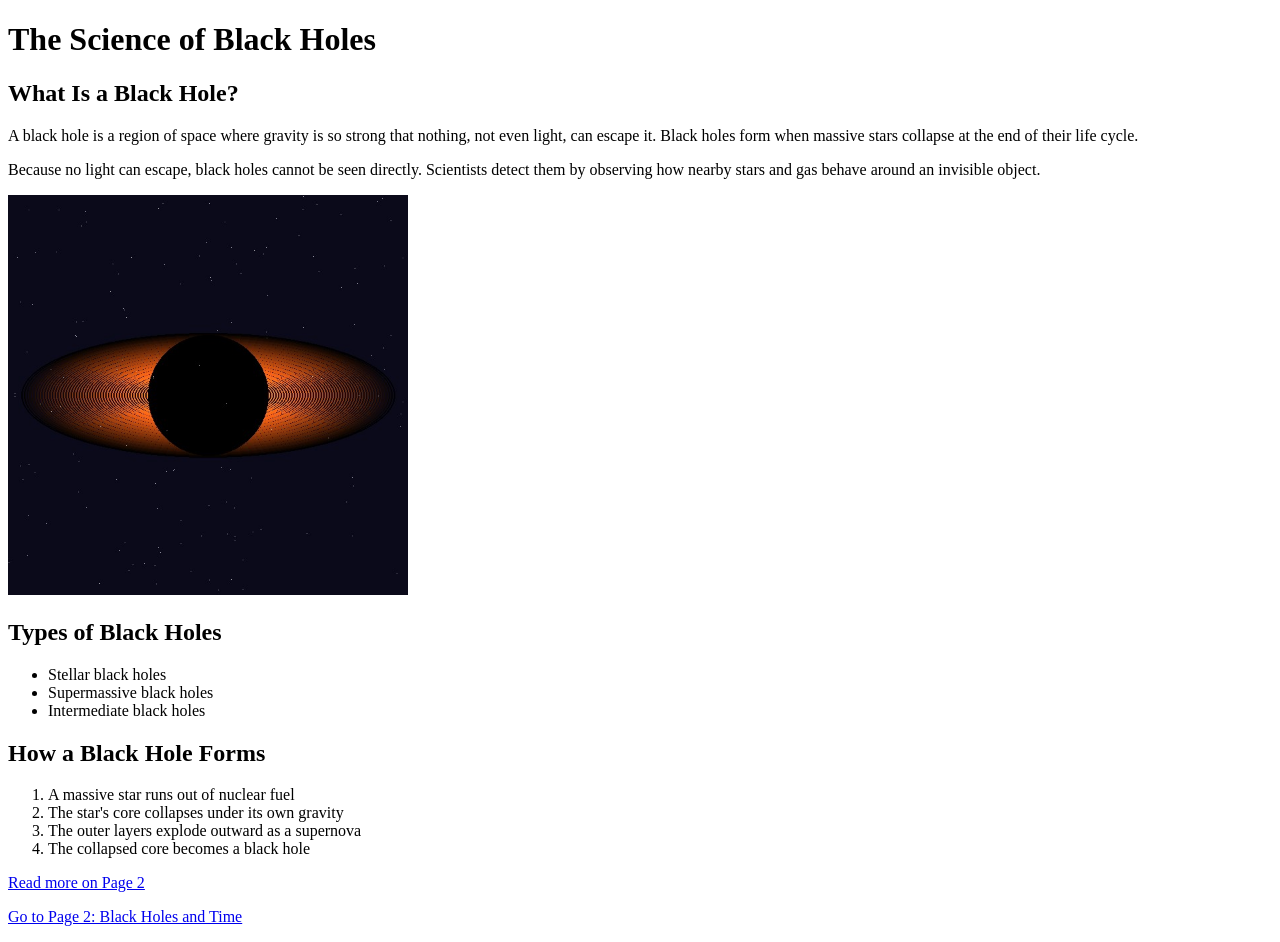
==== index.html @ d9dad0fb "Add index.html, page2.html, and images" ====
<!DOCTYPE html>
<html lang="en">
<head>
    <meta charset="UTF-8">
    <title>The Science of Black Holes</title>
</head>
<body>

    <!-- Header contains the site title, shown at the top of the page -->
    <header>
        <h1>The Science of Black Holes</h1>
    </header>

    <!-- Main content area for this page -->
    <main>

        <!-- Section 1: Introduction to black holes -->
        <section>
            <h2>What Is a Black Hole?</h2>
            <p>
                A black hole is a region of space where gravity is so strong
                that nothing, not even light, can escape it. Black holes form
                when massive stars collapse at the end of their life cycle.
            </p>
            <p>
                Because no light can escape, black holes cannot be seen
                directly. Scientists detect them by observing how nearby
                stars and gas behave around an invisible object.
            </p>

            <!-- Image uses a relative path, alt text, and a width attribute -->
            <img src="images/black-hole.jpg" alt="Illustration of a black hole with a glowing accretion disk" width="400">
        </section>

        <!-- Section 2: Types of black holes (unordered list) -->
        <section>
            <h2>Types of Black Holes</h2>
            <ul>
                <li>Stellar black holes</li>
                <li>Supermassive black holes</li>
                <li>Intermediate black holes</li>
            </ul>
        </section>

        <!-- Section 3: How black holes form, in order (ordered list) -->
        <section>
            <h2>How a Black Hole Forms</h2>
            <ol>
                <li>A massive star runs out of nuclear fuel</li>
                <li>The star's core collapses under its own gravity</li>
                <li>The outer layers explode outward as a supernova</li>
                <li>The collapsed core becomes a black hole</li>
            </ol>
        </section>

        <!-- Internal link to the second page -->
        <p><a href="page2.html">Read more on Page 2</a></p>

    </main>

    <!-- Footer includes a link to the other page -->
    <footer>
        <p><a href="page2.html">Go to Page 2: Black Holes and Time</a></p>
    </footer>

</body>
</html>
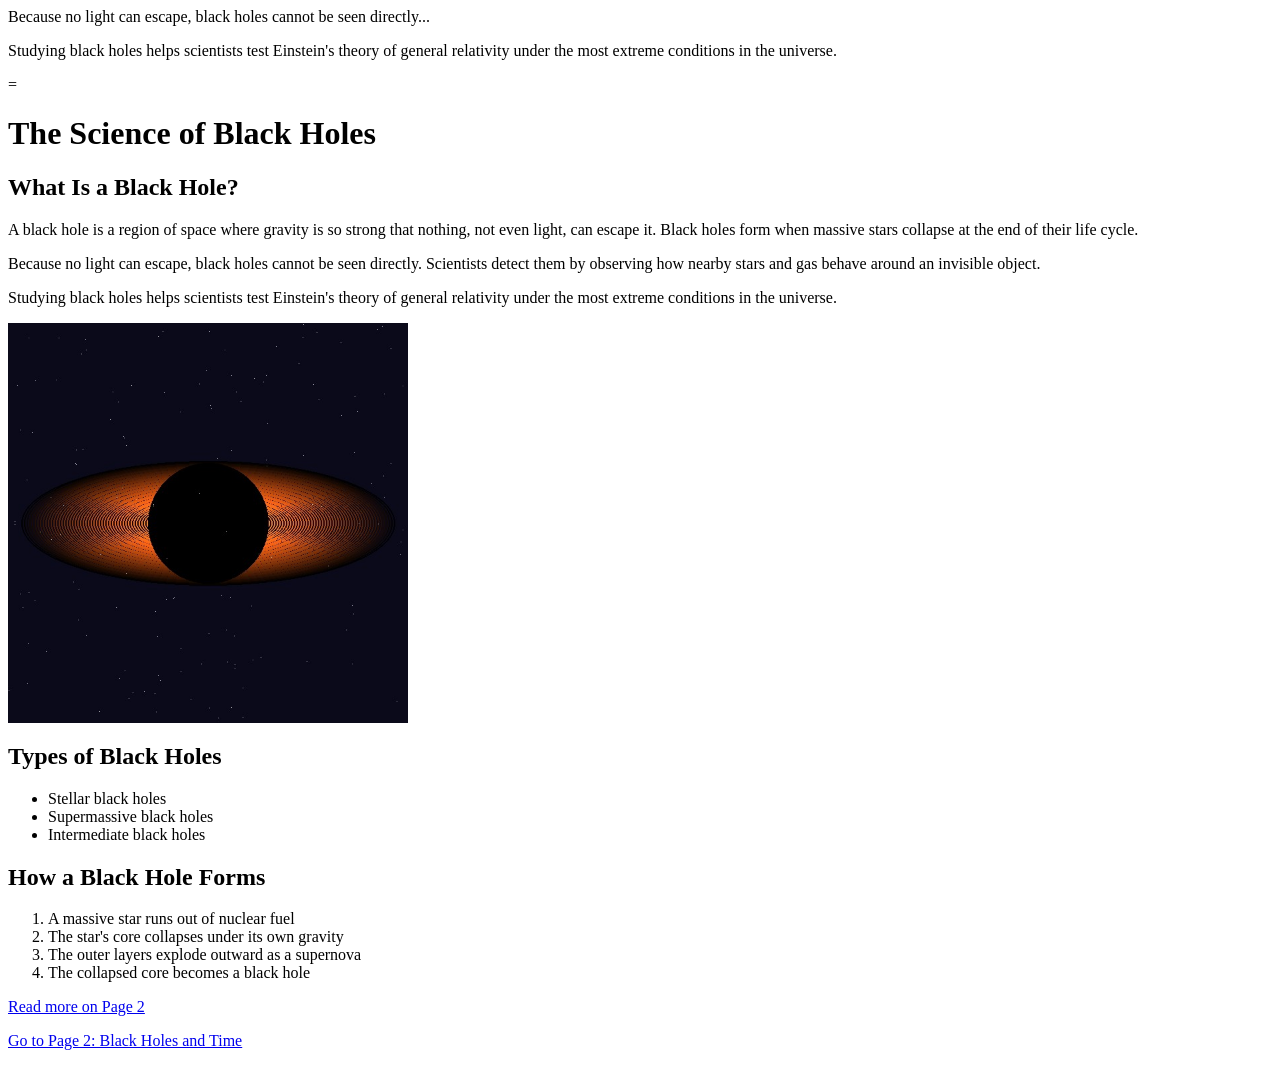
==== commit d0d4ffb8: "Add more content to index.html" ====
--- a/index.html
+++ b/index.html
@@ -1,4 +1,6 @@
-<!DOCTYPE html>
+<p>Because no light can escape, black holes cannot be seen directly...</p>
+<p>Studying black holes helps scientists test Einstein's theory of general relativity under the most extreme conditions in the universe.</p>
+=<!DOCTYPE html>
 <html lang="en">
 <head>
     <meta charset="UTF-8">
@@ -26,6 +28,11 @@
                 Because no light can escape, black holes cannot be seen
                 directly. Scientists detect them by observing how nearby
                 stars and gas behave around an invisible object.
+            </p>
+            <p>
+                Studying black holes helps scientists test Einstein's theory
+                of general relativity under the most extreme conditions in
+                the universe.
             </p>
 
             <!-- Image uses a relative path, alt text, and a width attribute -->
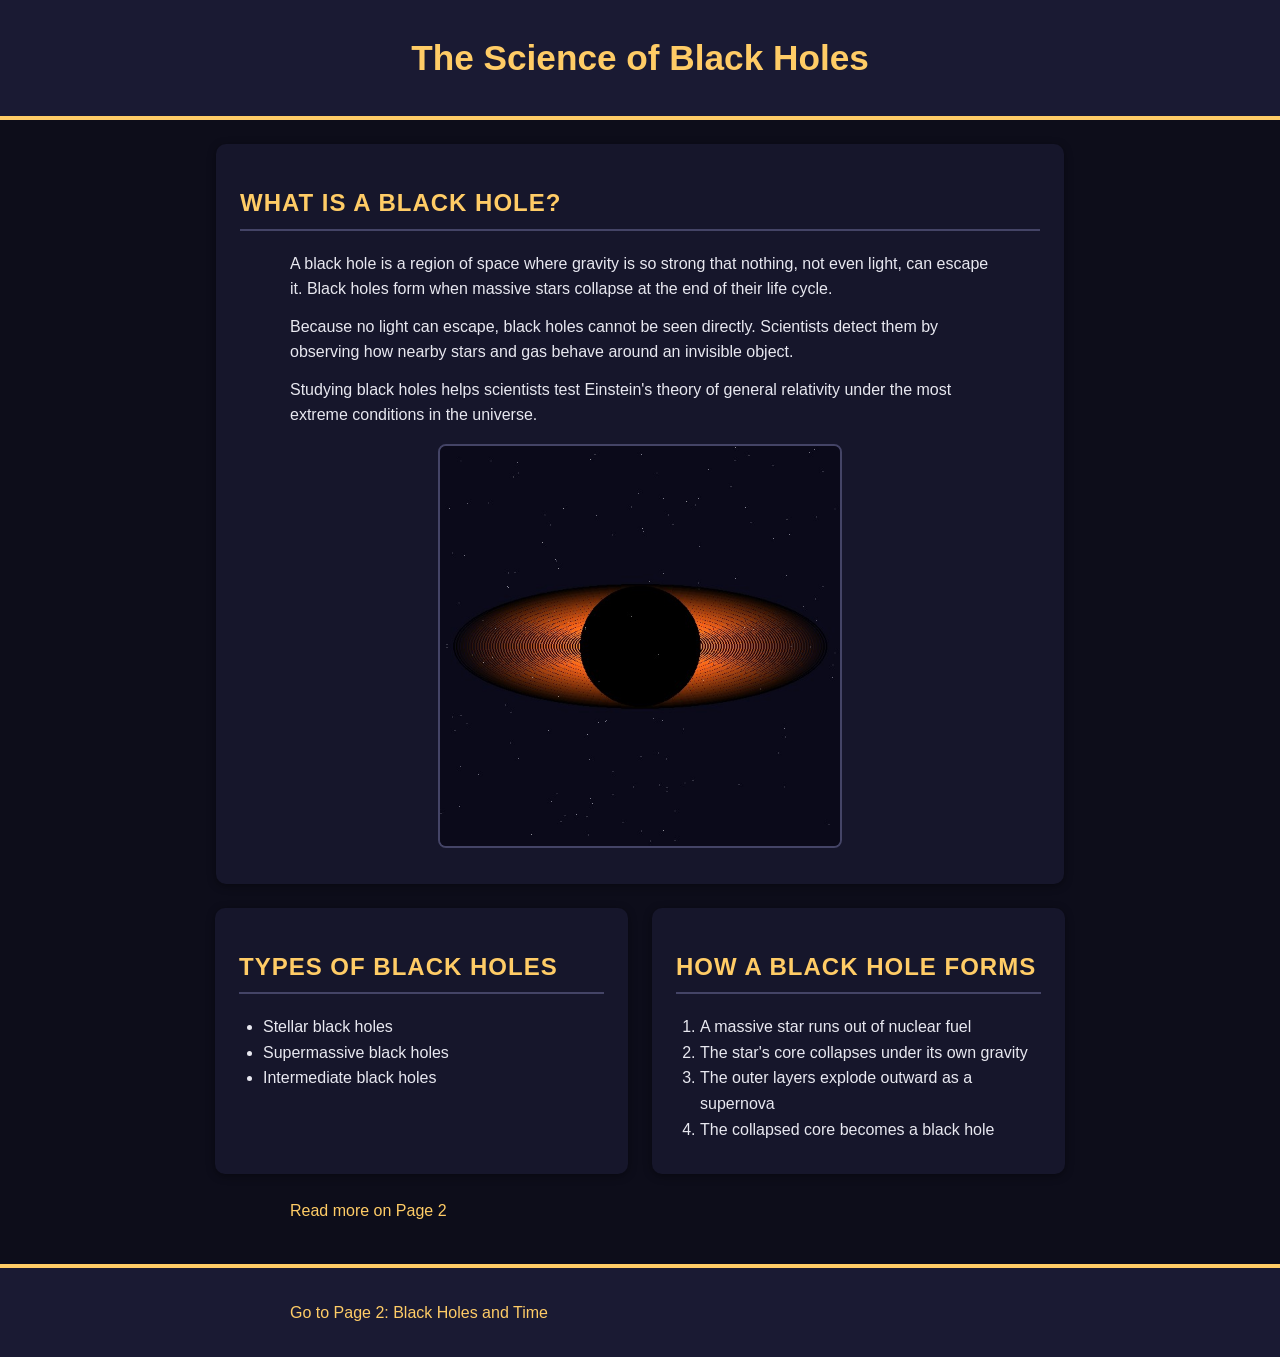
==== commit 95007faa: "Add classes, IDs, and styled layout to page2.html" ====
--- a/index.html
+++ b/index.html
@@ -1,24 +1,24 @@
-<p>Because no light can escape, black holes cannot be seen directly...</p>
-<p>Studying black holes helps scientists test Einstein's theory of general relativity under the most extreme conditions in the universe.</p>
-=<!DOCTYPE html>
+<!DOCTYPE html>
 <html lang="en">
 <head>
     <meta charset="UTF-8">
     <title>The Science of Black Holes</title>
+    <!-- Linking the external stylesheet -->
+    <link rel="stylesheet" href="./css/style.css" />
 </head>
 <body>
 
-    <!-- Header contains the site title, shown at the top of the page -->
-    <header>
+    <!-- Header has a unique ID so it can be styled differently from the footer -->
+    <header id="site-header">
         <h1>The Science of Black Holes</h1>
     </header>
 
-    <!-- Main content area for this page -->
     <main>
 
         <!-- Section 1: Introduction to black holes -->
-        <section>
-            <h2>What Is a Black Hole?</h2>
+        <!-- .content-box class is reused on every section for consistent card styling -->
+        <section class="content-box">
+            <h2 class="section-title">What Is a Black Hole?</h2>
             <p>
                 A black hole is a region of space where gravity is so strong
                 that nothing, not even light, can escape it. Black holes form
@@ -35,38 +35,42 @@
                 the universe.
             </p>
 
-            <!-- Image uses a relative path, alt text, and a width attribute -->
             <img src="images/black-hole.jpg" alt="Illustration of a black hole with a glowing accretion disk" width="400">
         </section>
 
-        <!-- Section 2: Types of black holes (unordered list) -->
-        <section>
-            <h2>Types of Black Holes</h2>
-            <ul>
-                <li>Stellar black holes</li>
-                <li>Supermassive black holes</li>
-                <li>Intermediate black holes</li>
-            </ul>
-        </section>
+        <!-- Flexbox container places these two sections side by side -->
+        <div class="flex-container">
 
-        <!-- Section 3: How black holes form, in order (ordered list) -->
-        <section>
-            <h2>How a Black Hole Forms</h2>
-            <ol>
-                <li>A massive star runs out of nuclear fuel</li>
-                <li>The star's core collapses under its own gravity</li>
-                <li>The outer layers explode outward as a supernova</li>
-                <li>The collapsed core becomes a black hole</li>
-            </ol>
-        </section>
+            <!-- Section 2: unique ID + shared class -->
+            <section class="content-box" id="types-section">
+                <h2 class="section-title">Types of Black Holes</h2>
+                <ul>
+                    <li>Stellar black holes</li>
+                    <li>Supermassive black holes</li>
+                    <li>Intermediate black holes</li>
+                </ul>
+            </section>
+
+            <!-- Section 3: unique ID + shared class -->
+            <section class="content-box" id="formation-section">
+                <h2 class="section-title">How a Black Hole Forms</h2>
+                <ol>
+                    <li>A massive star runs out of nuclear fuel</li>
+                    <li>The star's core collapses under its own gravity</li>
+                    <li>The outer layers explode outward as a supernova</li>
+                    <li>The collapsed core becomes a black hole</li>
+                </ol>
+            </section>
+
+        </div>
 
         <!-- Internal link to the second page -->
         <p><a href="page2.html">Read more on Page 2</a></p>
 
     </main>
 
-    <!-- Footer includes a link to the other page -->
-    <footer>
+    <!-- Footer has a unique ID and links back to the other page -->
+    <footer id="site-footer">
         <p><a href="page2.html">Go to Page 2: Black Holes and Time</a></p>
     </footer>
 
--- a/css/style.css
+++ b/css/style.css
@@ -0,0 +1,142 @@
+/* ==========================================================
+   TAG SELECTORS
+   These rules apply to every element of that tag on the page,
+   giving the whole site a consistent base look.
+   ========================================================== */
+
+body {
+    background-color: #0d0d1a;
+    color: #e8e8f0;
+    font-family: "Helvetica Neue", Arial, sans-serif;
+    margin: 0;
+    padding: 0;
+    line-height: 1.6;
+}
+
+h1 {
+    text-align: center;
+    font-size: 2.2rem;
+    color: #ffcc66;
+    margin: 0;
+}
+
+h2 {
+    color: #ffcc66;
+    font-size: 1.5rem;
+    border-bottom: 2px solid #444466;
+    padding-bottom: 6px;
+}
+
+p {
+    text-align: left;
+    font-size: 1rem;
+    max-width: 700px;
+    margin: 12px auto;
+}
+
+ul, ol {
+    max-width: 700px;
+    margin: 12px auto;
+    padding-left: 24px;
+}
+
+img {
+    display: block;
+    margin: 16px auto;
+    border-radius: 8px;
+    border: 2px solid #444466;
+}
+
+a {
+    color: #ffcc66;
+    text-decoration: none;
+}
+
+a:hover {
+    text-decoration: underline;
+}
+
+
+/* ==========================================================
+   ID SELECTORS
+   IDs target one unique element each. Used here to give the
+   header and footer clearly distinct visual treatment.
+   ========================================================== */
+
+#site-header {
+    background-color: #1a1a33;
+    padding: 30px 20px;
+    border-bottom: 4px solid #ffcc66;
+}
+
+#site-footer {
+    background-color: #1a1a33;
+    padding: 20px;
+    text-align: center;
+    border-top: 4px solid #ffcc66;
+    margin-top: 40px;
+}
+
+
+/* ==========================================================
+   CLASS SELECTORS
+   Classes are reused across multiple elements to apply the
+   same styling pattern wherever that class appears.
+   ========================================================== */
+
+.content-box {
+    background-color: #16162b;
+    max-width: 800px;
+    margin: 24px auto;
+    padding: 20px 24px;
+    border-radius: 10px;
+    box-shadow: 0 2px 8px rgba(0, 0, 0, 0.4);
+}
+
+.section-title {
+    letter-spacing: 1px;
+    text-transform: uppercase;
+}
+
+
+/* ==========================================================
+   FLEXBOX LAYOUT
+   Places the "Types of Black Holes" and "How a Black Hole
+   Forms" sections side by side instead of stacked.
+   ========================================================== */
+
+.flex-container {
+    display: flex;
+    gap: 24px;
+    max-width: 850px;
+    margin: 24px auto;
+    flex-wrap: wrap;
+}
+
+.flex-container .content-box {
+    flex: 1;
+    margin: 0;
+    min-width: 280px;
+}
+
+
+/* ==========================================================
+   MEDIA QUERY
+   On small screens, stack the flex items instead of squeezing
+   them side by side, so the site stays readable on mobile.
+   ========================================================== */
+
+@media (max-width: 600px) {
+    .flex-container {
+        flex-direction: column;
+    }
+
+    h1 {
+        font-size: 1.6rem;
+    }
+
+    .content-box {
+        padding: 16px;
+        margin: 16px 12px;
+    }
+}
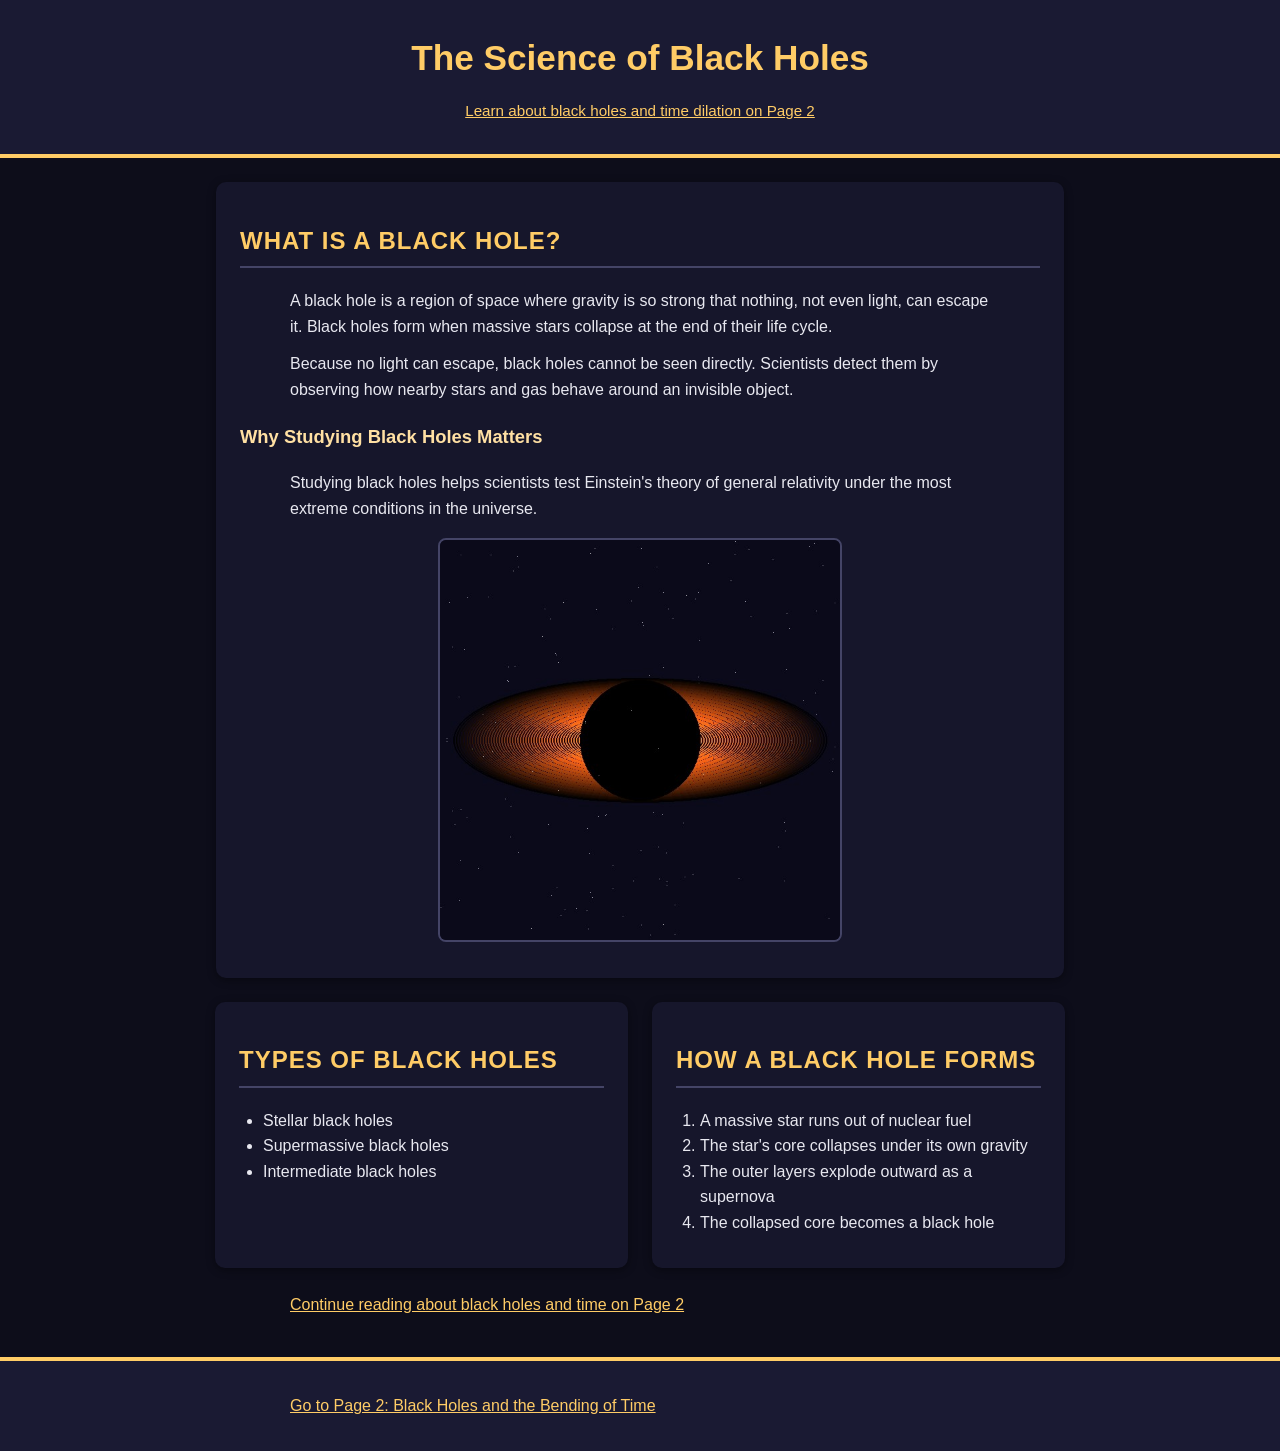
==== commit 37de99ff: "Fix heading structure, add nav landmark, and use descriptive link text for accessibility" ====
--- a/index.html
+++ b/index.html
@@ -2,21 +2,23 @@
 <html lang="en">
 <head>
     <meta charset="UTF-8">
+    <!-- Viewport meta tag is required for the media query to work correctly on phones -->
+    <meta name="viewport" content="width=device-width, initial-scale=1.0">
     <title>The Science of Black Holes</title>
-    <!-- Linking the external stylesheet -->
     <link rel="stylesheet" href="./css/style.css" />
 </head>
 <body>
 
-    <!-- Header has a unique ID so it can be styled differently from the footer -->
     <header id="site-header">
         <h1>The Science of Black Holes</h1>
+        <!-- Nav landmark helps screen reader users jump straight to site navigation -->
+        <nav aria-label="Page navigation">
+            <a href="page2.html">Learn about black holes and time dilation on Page 2</a>
+        </nav>
     </header>
 
     <main>
 
-        <!-- Section 1: Introduction to black holes -->
-        <!-- .content-box class is reused on every section for consistent card styling -->
         <section class="content-box">
             <h2 class="section-title">What Is a Black Hole?</h2>
             <p>
@@ -29,19 +31,21 @@
                 directly. Scientists detect them by observing how nearby
                 stars and gas behave around an invisible object.
             </p>
+
+            <!-- h3 nests logically under this section's h2 -->
+            <h3>Why Studying Black Holes Matters</h3>
             <p>
                 Studying black holes helps scientists test Einstein's theory
                 of general relativity under the most extreme conditions in
                 the universe.
             </p>
 
-            <img src="images/black-hole.jpg" alt="Illustration of a black hole with a glowing accretion disk" width="400">
+            <!-- Descriptive alt text explains what the image shows, not just "image" -->
+            <img src="images/black-hole.jpg" alt="Illustration of a black hole with a glowing orange and yellow accretion disk against a starry background" width="400">
         </section>
 
-        <!-- Flexbox container places these two sections side by side -->
         <div class="flex-container">
 
-            <!-- Section 2: unique ID + shared class -->
             <section class="content-box" id="types-section">
                 <h2 class="section-title">Types of Black Holes</h2>
                 <ul>
@@ -51,7 +55,6 @@
                 </ul>
             </section>
 
-            <!-- Section 3: unique ID + shared class -->
             <section class="content-box" id="formation-section">
                 <h2 class="section-title">How a Black Hole Forms</h2>
                 <ol>
@@ -64,14 +67,13 @@
 
         </div>
 
-        <!-- Internal link to the second page -->
-        <p><a href="page2.html">Read more on Page 2</a></p>
+        <!-- Descriptive link text instead of vague "click here" or "read more" -->
+        <p><a href="page2.html">Continue reading about black holes and time on Page 2</a></p>
 
     </main>
 
-    <!-- Footer has a unique ID and links back to the other page -->
     <footer id="site-footer">
-        <p><a href="page2.html">Go to Page 2: Black Holes and Time</a></p>
+        <p><a href="page2.html">Go to Page 2: Black Holes and the Bending of Time</a></p>
     </footer>
 
 </body>
--- a/css/style.css
+++ b/css/style.css
@@ -17,7 +17,7 @@
     text-align: center;
     font-size: 2.2rem;
     color: #ffcc66;
-    margin: 0;
+    margin: 0 0 12px 0;
 }
 
 h2 {
@@ -25,6 +25,14 @@
     font-size: 1.5rem;
     border-bottom: 2px solid #444466;
     padding-bottom: 6px;
+}
+
+/* h3 uses a slightly smaller, lighter style so the heading
+   hierarchy stays visually clear (h1 > h2 > h3) */
+h3 {
+    color: #ffe0a3;
+    font-size: 1.15rem;
+    margin-top: 20px;
 }
 
 p {
@@ -45,28 +53,39 @@
     margin: 16px auto;
     border-radius: 8px;
     border: 2px solid #444466;
+    max-width: 100%;
+    height: auto;
 }
 
+/* Link color chosen to keep strong contrast (WCAG AA+) against
+   both the dark page background and the content-box background */
 a {
     color: #ffcc66;
-    text-decoration: none;
+    text-decoration: underline;
 }
 
-a:hover {
+a:hover,
+a:focus {
+    color: #ffe0a3;
     text-decoration: underline;
+}
+
+/* Visible focus outline so keyboard users can see which link is active */
+a:focus {
+    outline: 2px solid #ffe0a3;
+    outline-offset: 2px;
 }
 
 
 /* ==========================================================
    ID SELECTORS
-   IDs target one unique element each. Used here to give the
-   header and footer clearly distinct visual treatment.
    ========================================================== */
 
 #site-header {
     background-color: #1a1a33;
     padding: 30px 20px;
     border-bottom: 4px solid #ffcc66;
+    text-align: center;
 }
 
 #site-footer {
@@ -79,9 +98,20 @@
 
 
 /* ==========================================================
+   NAV STYLING
+   ========================================================== */
+
+nav {
+    margin-top: 10px;
+}
+
+nav a {
+    font-size: 0.95rem;
+}
+
+
+/* ==========================================================
    CLASS SELECTORS
-   Classes are reused across multiple elements to apply the
-   same styling pattern wherever that class appears.
    ========================================================== */
 
 .content-box {
@@ -101,8 +131,6 @@
 
 /* ==========================================================
    FLEXBOX LAYOUT
-   Places the "Types of Black Holes" and "How a Black Hole
-   Forms" sections side by side instead of stacked.
    ========================================================== */
 
 .flex-container {
@@ -121,9 +149,10 @@
 
 
 /* ==========================================================
-   MEDIA QUERY
-   On small screens, stack the flex items instead of squeezing
-   them side by side, so the site stays readable on mobile.
+   MEDIA QUERY — responsive breakpoint at 600px
+   On small screens (phones), stack the flex items instead of
+   squeezing them side by side, shrink heading sizes, and
+   reduce padding so the site stays readable and usable.
    ========================================================== */
 
 @media (max-width: 600px) {
@@ -135,8 +164,25 @@
         font-size: 1.6rem;
     }
 
+    h2 {
+        font-size: 1.25rem;
+    }
+
+    h3 {
+        font-size: 1rem;
+    }
+
+    p, ul, ol {
+        font-size: 0.95rem;
+        padding-left: 20px;
+    }
+
     .content-box {
         padding: 16px;
         margin: 16px 12px;
     }
+
+    #site-header, #site-footer {
+        padding: 20px 12px;
+    }
 }
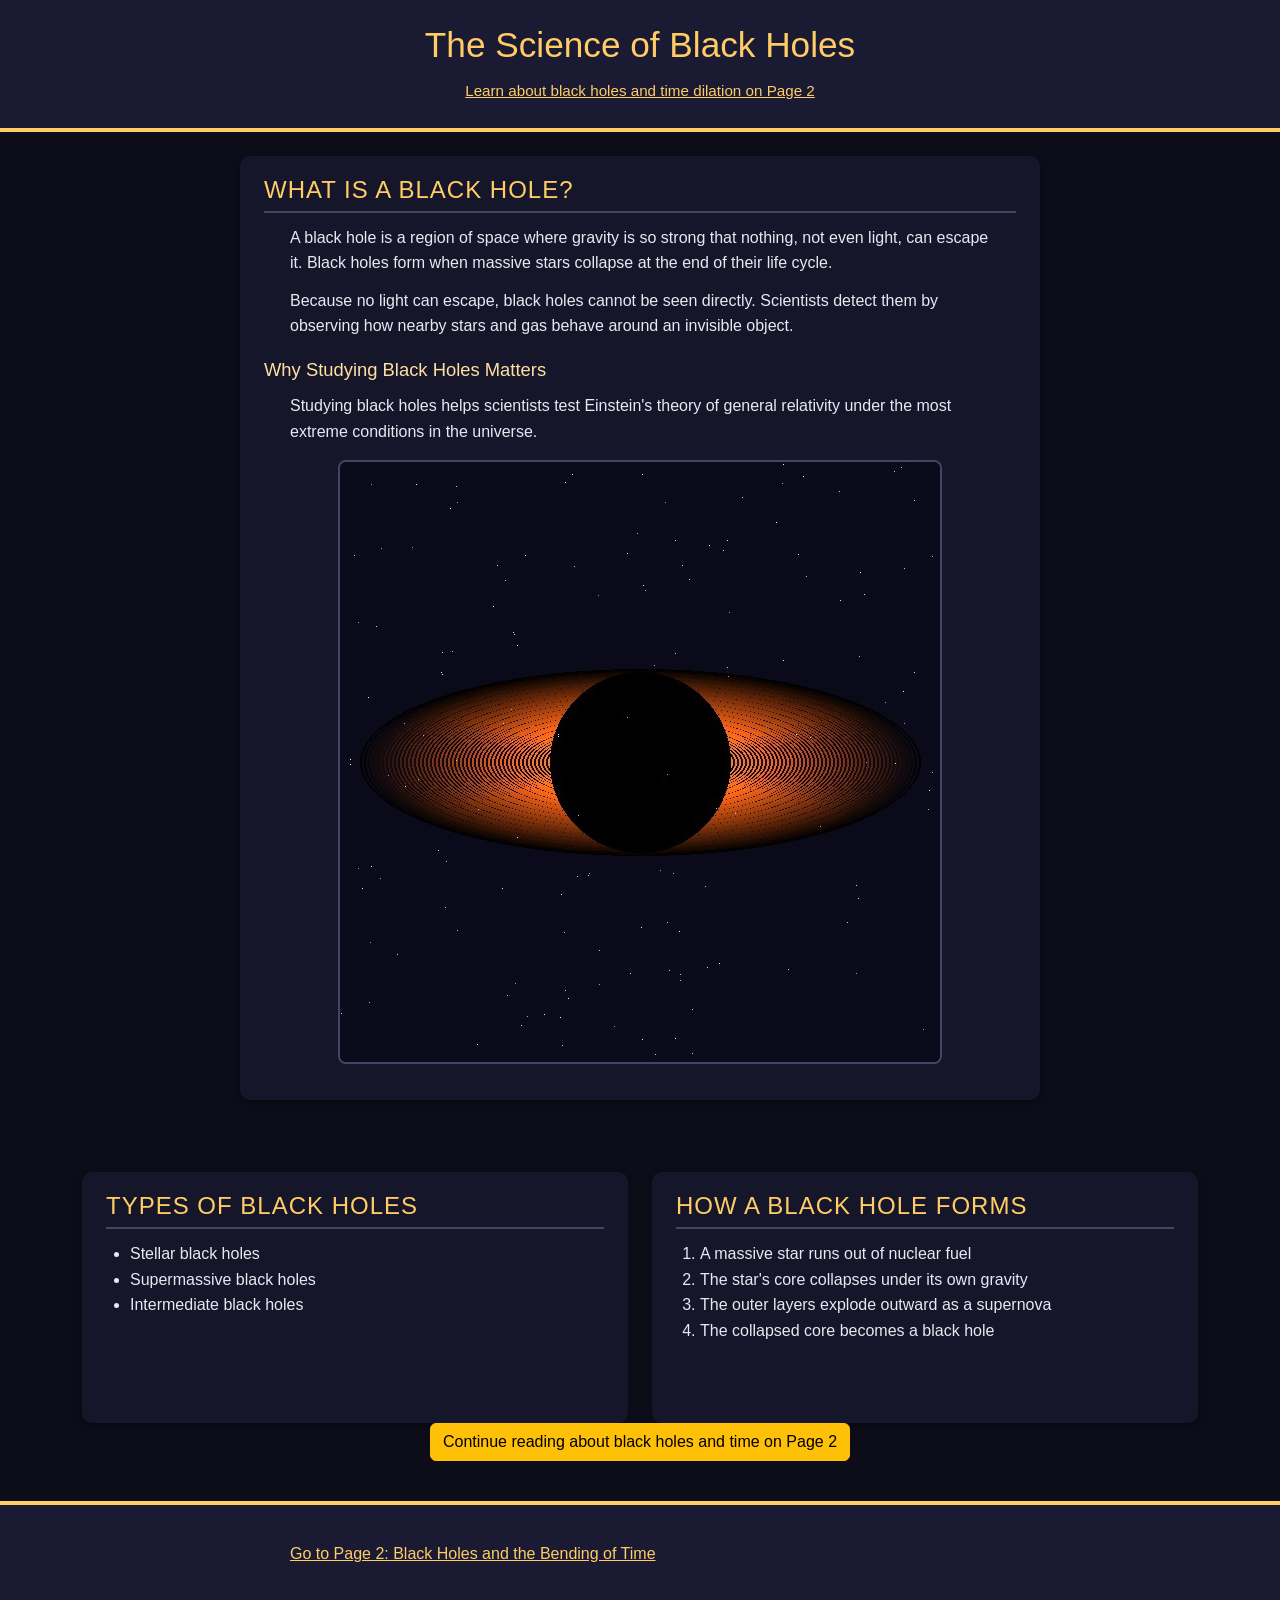
==== commit 997cd4ce: "Add Bootstrap CDN, container, and grid layout to index.html" ====
--- a/index.html
+++ b/index.html
@@ -2,22 +2,26 @@
 <html lang="en">
 <head>
     <meta charset="UTF-8">
-    <!-- Viewport meta tag is required for the media query to work correctly on phones -->
     <meta name="viewport" content="width=device-width, initial-scale=1.0">
     <title>The Science of Black Holes</title>
+
+    <!-- Bootstrap CDN linked first so our custom style.css can override it -->
+    <link href="https://cdn.jsdelivr.net/npm/bootstrap@5.3.3/dist/css/bootstrap.min.css" rel="stylesheet">
+    <!-- Custom stylesheet linked after Bootstrap so our rules take priority -->
     <link rel="stylesheet" href="./css/style.css" />
 </head>
 <body>
 
-    <header id="site-header">
+    <!-- Bootstrap text-center utility class centers the header content -->
+    <header id="site-header" class="text-center py-4">
         <h1>The Science of Black Holes</h1>
-        <!-- Nav landmark helps screen reader users jump straight to site navigation -->
         <nav aria-label="Page navigation">
             <a href="page2.html">Learn about black holes and time dilation on Page 2</a>
         </nav>
     </header>
 
-    <main>
+    <!-- Bootstrap container centers and pads all main content -->
+    <main class="container my-4">
 
         <section class="content-box">
             <h2 class="section-title">What Is a Black Hole?</h2>
@@ -32,7 +36,6 @@
                 stars and gas behave around an invisible object.
             </p>
 
-            <!-- h3 nests logically under this section's h2 -->
             <h3>Why Studying Black Holes Matters</h3>
             <p>
                 Studying black holes helps scientists test Einstein's theory
@@ -40,39 +43,48 @@
                 the universe.
             </p>
 
-            <!-- Descriptive alt text explains what the image shows, not just "image" -->
-            <img src="images/black-hole.jpg" alt="Illustration of a black hole with a glowing orange and yellow accretion disk against a starry background" width="400">
+            <!-- Bootstrap img-fluid keeps the image responsive inside the grid -->
+            <img src="images/black-hole.jpg" alt="Illustration of a black hole with a glowing orange and yellow accretion disk against a starry background" class="img-fluid">
         </section>
 
-        <div class="flex-container">
+        <!-- Bootstrap grid: row/col replaces the old custom Flexbox container.
+             col-md-6 places these side by side on medium+ screens and stacks
+             them automatically on small screens without any extra media query. -->
+        <div class="row mt-4 g-4">
 
-            <section class="content-box" id="types-section">
-                <h2 class="section-title">Types of Black Holes</h2>
-                <ul>
-                    <li>Stellar black holes</li>
-                    <li>Supermassive black holes</li>
-                    <li>Intermediate black holes</li>
-                </ul>
-            </section>
+            <div class="col-md-6">
+                <section class="content-box h-100" id="types-section">
+                    <h2 class="section-title">Types of Black Holes</h2>
+                    <ul>
+                        <li>Stellar black holes</li>
+                        <li>Supermassive black holes</li>
+                        <li>Intermediate black holes</li>
+                    </ul>
+                </section>
+            </div>
 
-            <section class="content-box" id="formation-section">
-                <h2 class="section-title">How a Black Hole Forms</h2>
-                <ol>
-                    <li>A massive star runs out of nuclear fuel</li>
-                    <li>The star's core collapses under its own gravity</li>
-                    <li>The outer layers explode outward as a supernova</li>
-                    <li>The collapsed core becomes a black hole</li>
-                </ol>
-            </section>
+            <div class="col-md-6">
+                <section class="content-box h-100" id="formation-section">
+                    <h2 class="section-title">How a Black Hole Forms</h2>
+                    <ol>
+                        <li>A massive star runs out of nuclear fuel</li>
+                        <li>The star's core collapses under its own gravity</li>
+                        <li>The outer layers explode outward as a supernova</li>
+                        <li>The collapsed core becomes a black hole</li>
+                    </ol>
+                </section>
+            </div>
 
         </div>
 
-        <!-- Descriptive link text instead of vague "click here" or "read more" -->
-        <p><a href="page2.html">Continue reading about black holes and time on Page 2</a></p>
+        <!-- Bootstrap button classes turn this internal link into a styled button -->
+        <div class="text-center my-4">
+            <a href="page2.html" class="btn btn-warning">Continue reading about black holes and time on Page 2</a>
+        </div>
 
     </main>
 
-    <footer id="site-footer">
+    <footer id="site-footer" class="text-center py-4">
         <p><a href="page2.html">Go to Page 2: Black Holes and the Bending of Time</a></p>
     </footer>
 
